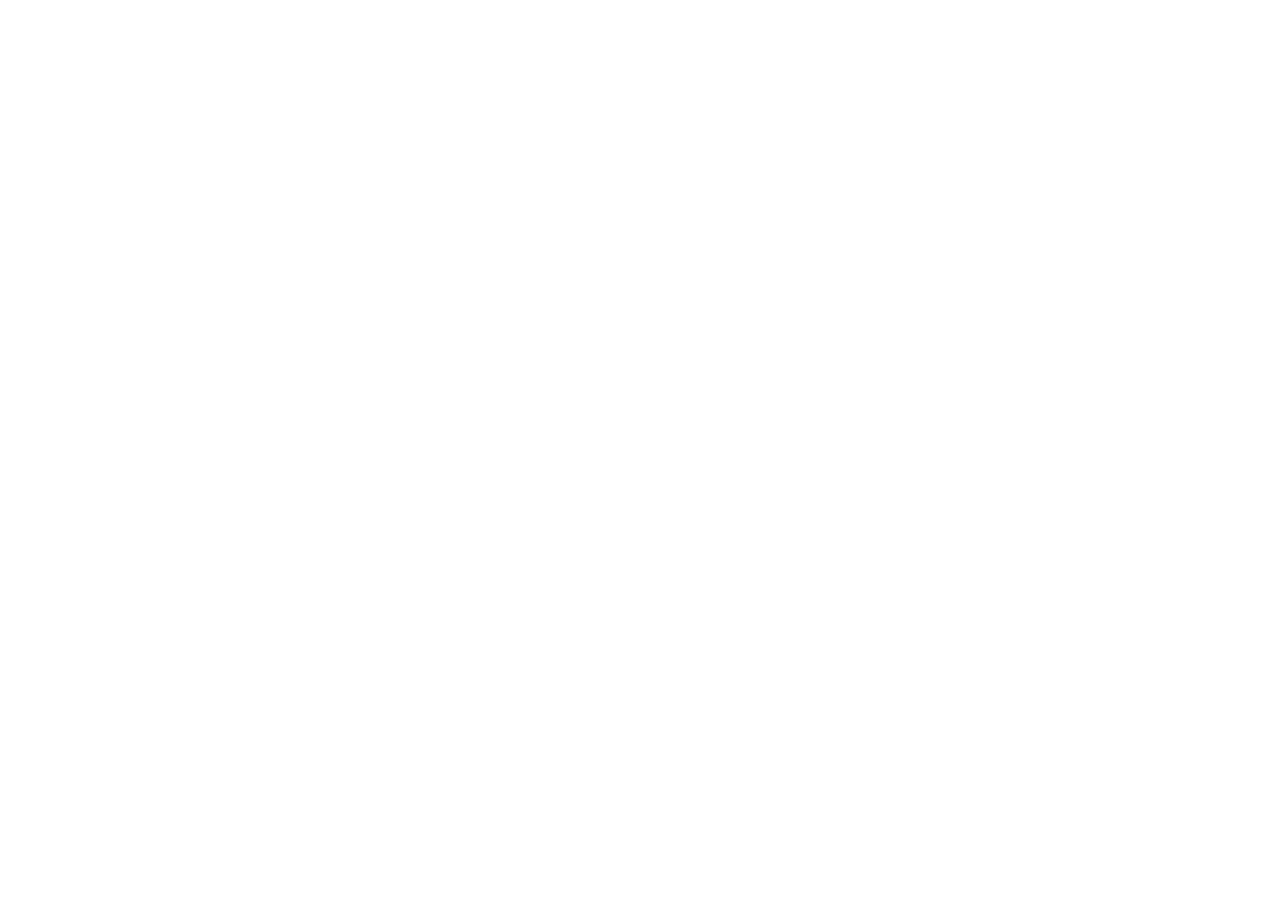
==== DOM/HTML/ModalPopup/Index.html @ 879c72a2 "pop start" ====
<!DOCTYPE html>
<html lang="en">
<head>
    <meta charset="UTF-8">
    <meta http-equiv="X-UA-Compatible" content="IE=edge">
    <meta name="viewport" content="width=device-width, initial-scale=1.0">
    <title>Document</title>
    <style>
         #main{
               width: 100%;
               background-color: gray;
               display: flex;
               justify-content: center;
               align-items: center;
         }
    </style>
</head>
<body>
    <div id="main">

    </div>
</body>
</html>
<script>
    console.log("hai")
</script>
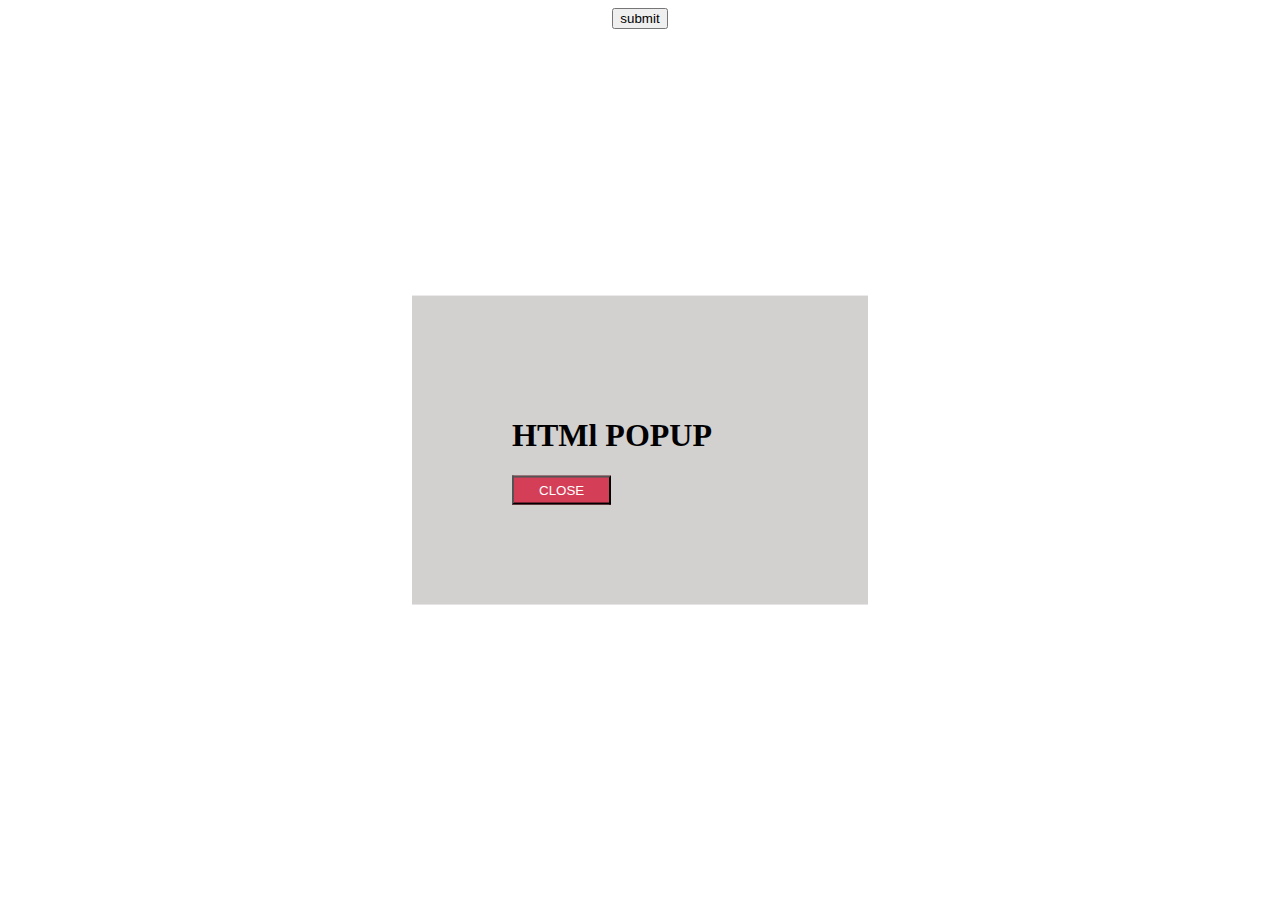
==== commit 21a9c91b: "pop start" ====
--- a/DOM/HTML/ModalPopup/Index.html
+++ b/DOM/HTML/ModalPopup/Index.html
@@ -8,16 +8,36 @@
     <style>
          #main{
                width: 100%;
-               background-color: gray;
+               /* background-color: gray; */
                display: flex;
                justify-content: center;
                align-items: center;
+         }
+         #popup{
+            padding: 100px;
+            width: 20%;
+            background-color: rgb(211, 208, 208);
+            position: absolute;
+            top: 50%;
+            left: 50%;
+            transform: translate(-50%,-50%);
+         }
+         #popup button{
+             padding: 5px 25px;
+             background-color: rgb(212, 62, 87);
+             color: white;
          }
     </style>
 </head>
 <body>
     <div id="main">
-
+         <button>
+            submit
+         </button>
+         <div id="popup">
+                 <h1>HTMl POPUP</h1>
+                 <button>CLOSE</button>
+         </div>
     </div>
 </body>
 </html>
